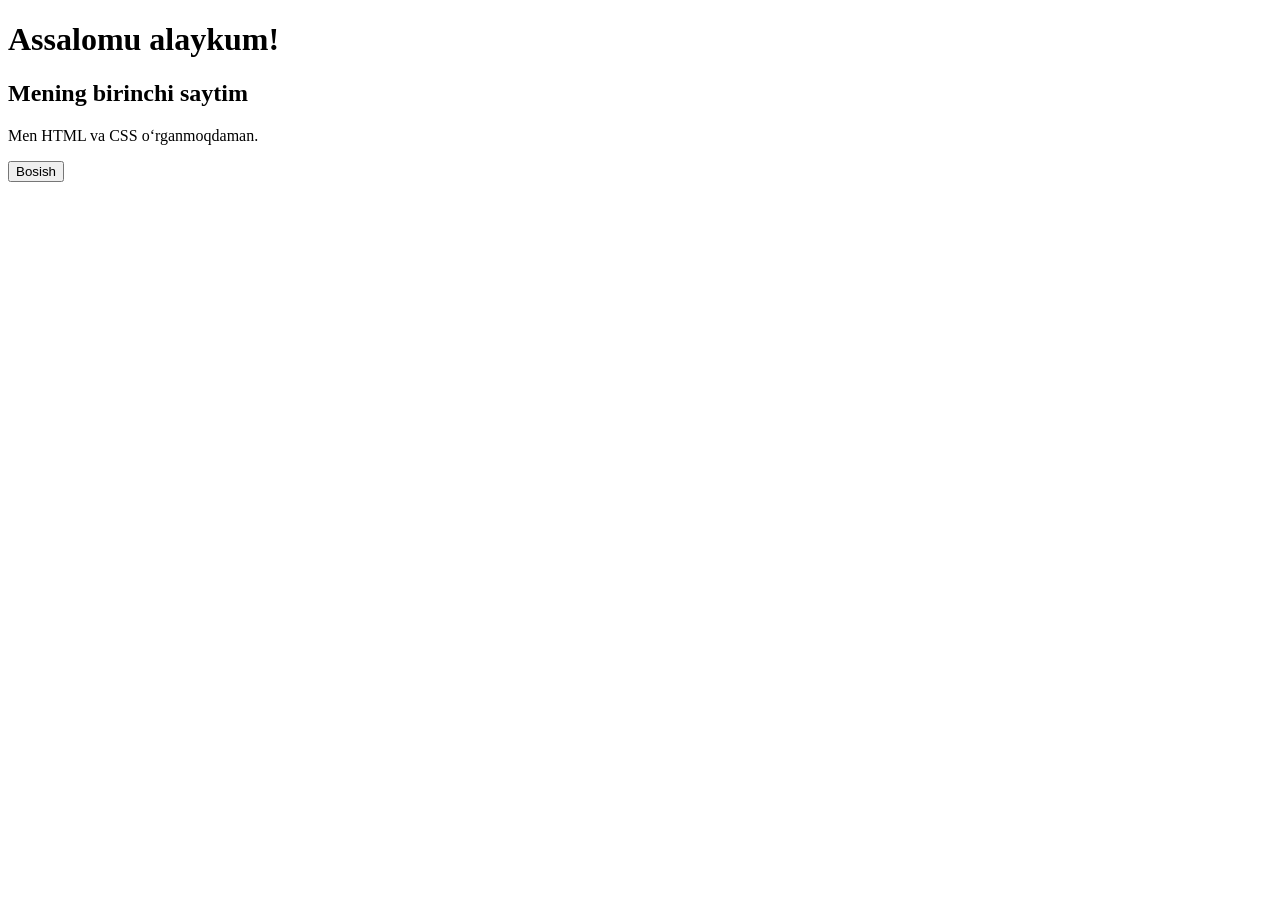
==== index.html @ b3c73637 "create index.html 67676776767676" ====
<!DOCTYPE html>
<html>
<head>
    <title>Mening birinchi saytim</title>
    <link rel="stylesheet" href="style.css">
</head>
<body>
    <h1>Assalomu alaykum!</h1>
    <h2>Mening birinchi saytim</h2>
    <p>Men HTML va CSS o‘rganmoqdaman.</p>
    <button>Bosish</button>
</body>
</html>
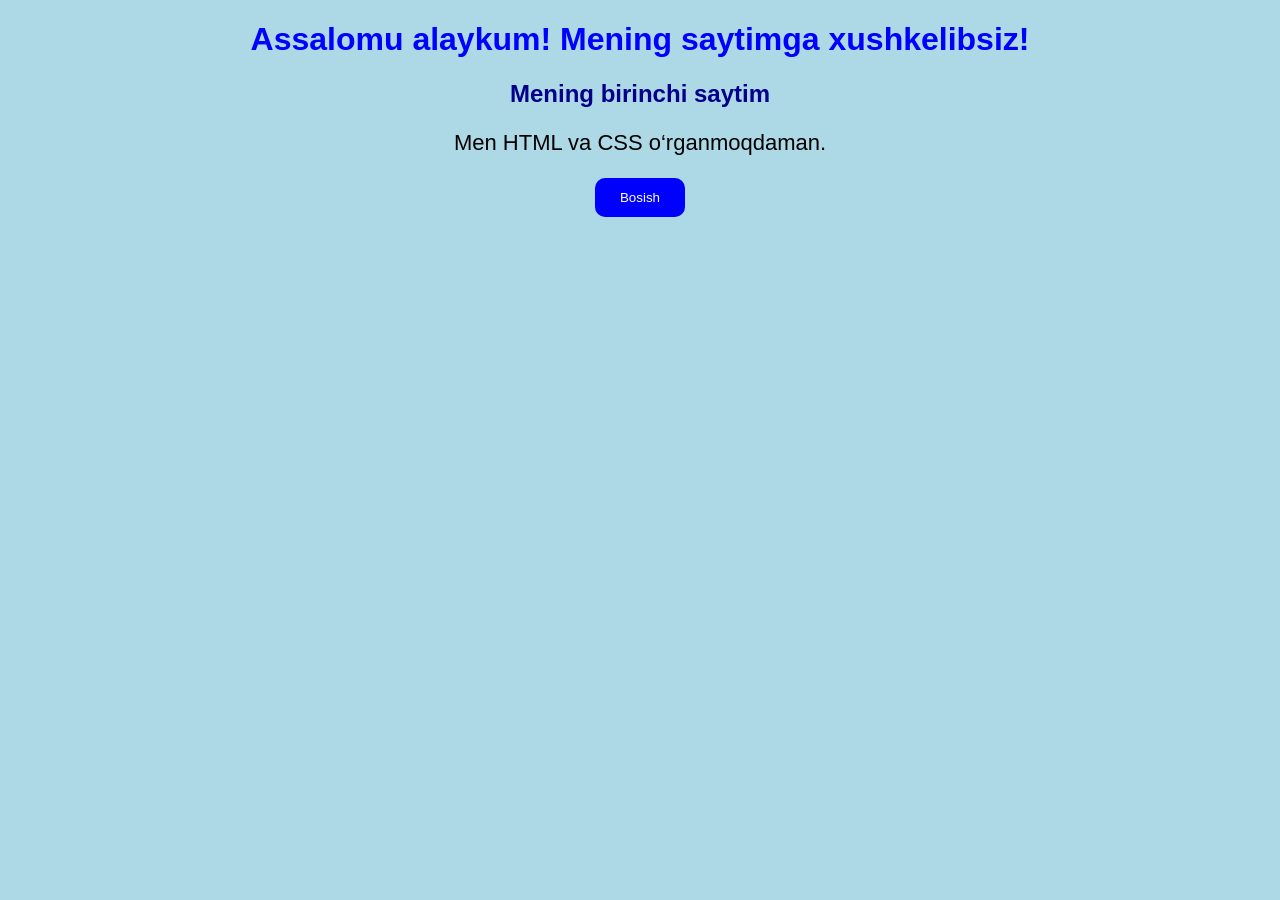
==== commit a5820293: "Update index.html" ====
--- a/index.html
+++ b/index.html
@@ -5,7 +5,7 @@
     <link rel="stylesheet" href="style.css">
 </head>
 <body>
-    <h1>Assalomu alaykum!</h1>
+    <h1>Assalomu alaykum! Mening saytimga xushkelibsiz!</h1>
     <h2>Mening birinchi saytim</h2>
     <p>Men HTML va CSS o‘rganmoqdaman.</p>
     <button>Bosish</button>
--- a/style.css
+++ b/style.css
@@ -0,0 +1,25 @@
+body {
+    background-color: lightblue;
+    text-align: center;
+    font-family: Arial;
+}
+
+h1 {
+    color: blue;
+}
+
+h2 {
+    color: darkblue;
+}
+
+p {
+    font-size: 22px;
+}
+
+button {
+    background-color: blue;
+    color: white;
+    padding: 12px 25px;
+    border: none;
+    border-radius: 10px;
+}
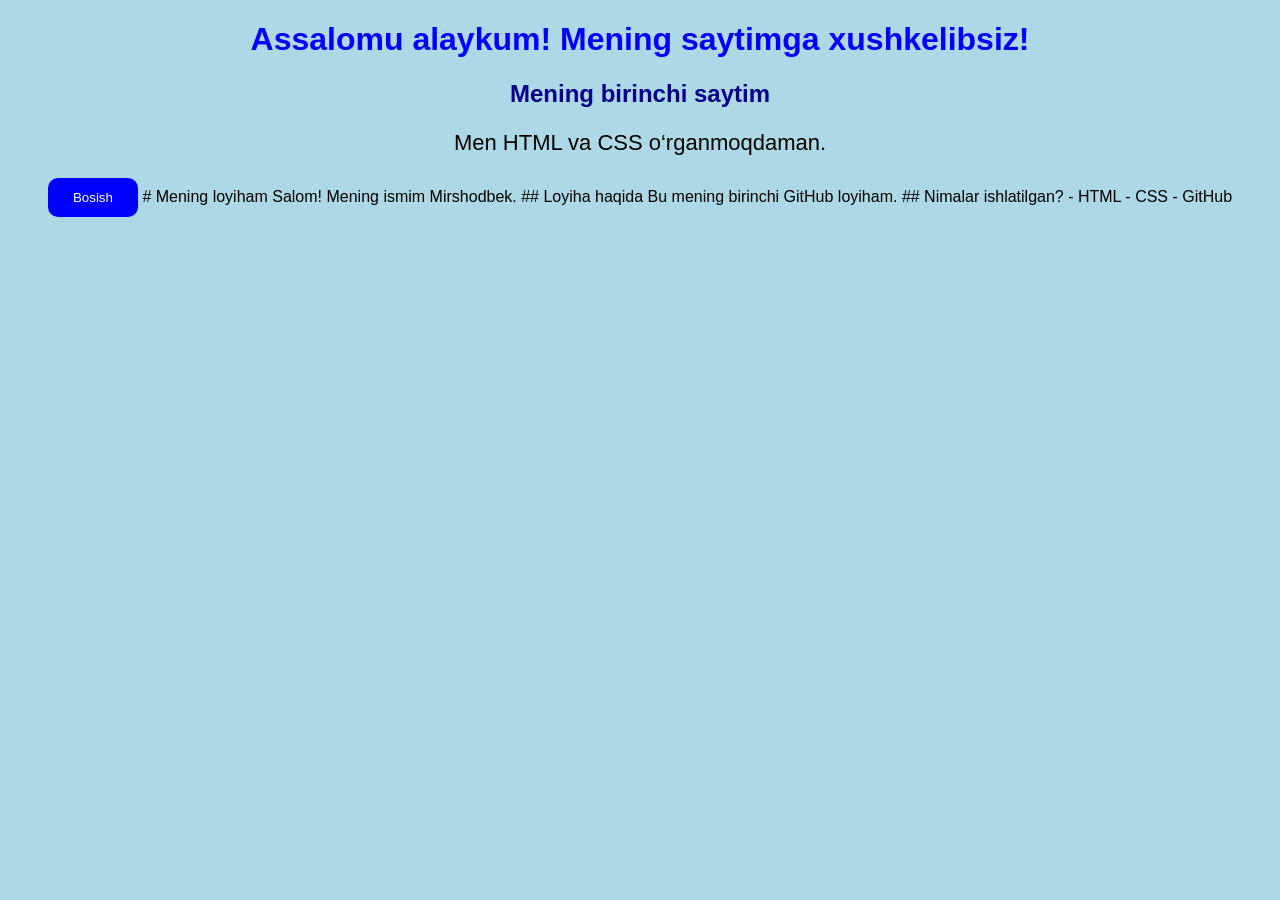
==== commit d2654aea: "Update index.html" ====
--- a/index.html
+++ b/index.html
@@ -9,5 +9,16 @@
     <h2>Mening birinchi saytim</h2>
     <p>Men HTML va CSS o‘rganmoqdaman.</p>
     <button>Bosish</button>
+    # Mening loyiham
+
+Salom! Mening ismim Mirshodbek.
+
+## Loyiha haqida
+Bu mening birinchi GitHub loyiham.
+
+## Nimalar ishlatilgan?
+- HTML
+- CSS
+- GitHub
 </body>
 </html>
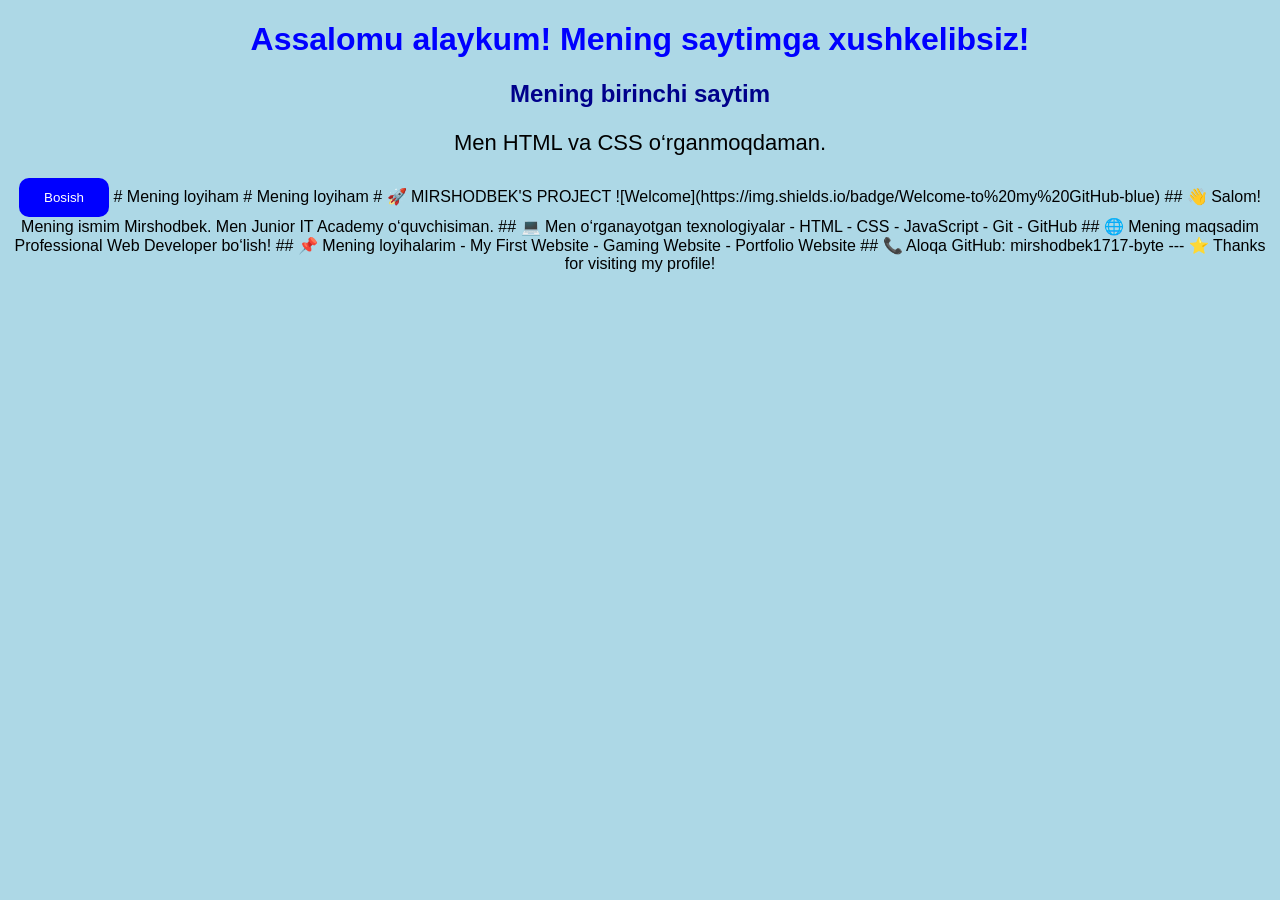
==== commit d8d0567b: "Update index.html # Mening loyiham  Salom! Mening ismim Mirshodbek.  Men Junior IT Academy o‘quv" ====
--- a/index.html
+++ b/index.html
@@ -10,15 +10,42 @@
     <p>Men HTML va CSS o‘rganmoqdaman.</p>
     <button>Bosish</button>
     # Mening loyiham
+    # Mening loyiham
 
-Salom! Mening ismim Mirshodbek.
+# 🚀 MIRSHODBEK'S PROJECT
 
-## Loyiha haqida
-Bu mening birinchi GitHub loyiham.
+![Welcome](https://img.shields.io/badge/Welcome-to%20my%20GitHub-blue)
 
-## Nimalar ishlatilgan?
+## 👋 Salom!
+
+Mening ismim Mirshodbek.
+
+Men Junior IT Academy o‘quvchisiman.
+
+## 💻 Men o‘rganayotgan texnologiyalar
+
 - HTML
 - CSS
+- JavaScript
+- Git
 - GitHub
+
+## 🌐 Mening maqsadim
+
+Professional Web Developer bo‘lish!
+
+## 📌 Mening loyihalarim
+
+- My First Website
+- Gaming Website
+- Portfolio Website
+
+## 📞 Aloqa
+
+GitHub: mirshodbek1717-byte
+
+---
+
+⭐ Thanks for visiting my profile!
 </body>
 </html>
